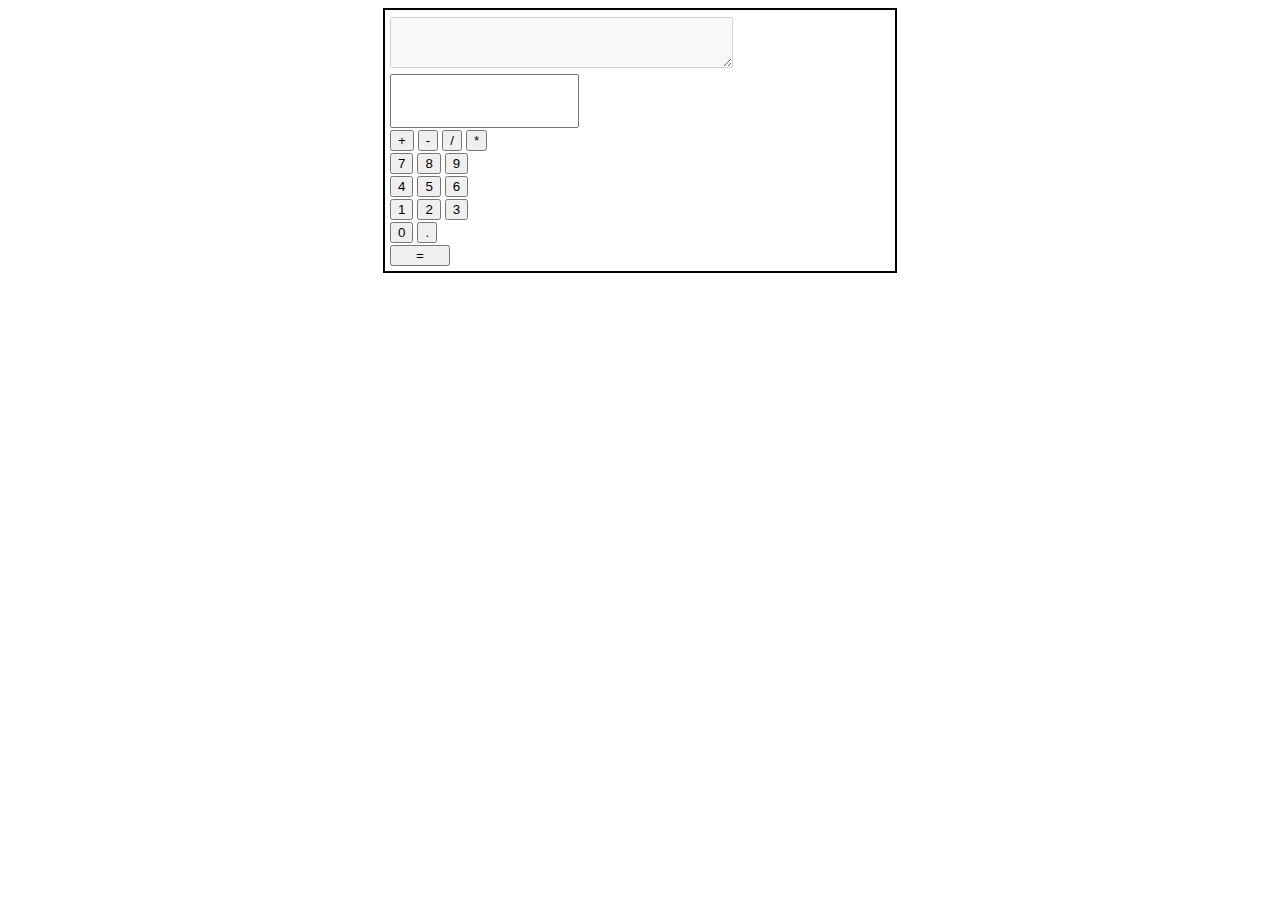
==== index.html @ ce4f457f "progress checkpoint" ====
<!DOCTYPE html>

<head>
    <meta charset="utf-8">
    <meta http-equiv="X-UA-Compatible" content="IE=edge">
    <title>JS Calculator</title>
    <meta name="viewport" content="width=device-width, initial-scale=1">
    <link rel="stylesheet" href="calculator.css">
    <script src="https://ajax.googleapis.com/ajax/libs/jquery/3.4.1/jquery.min.js"></script>
</head>

<body class=wholePage>
    <div class="wrapper">
        <div class="block">
            <textarea class="answer" id="answer" rows="3" cols="40" disabled="disabled"></textarea>
        </div>

        <div class="block">
            <input type="text" class="numberInput" id="numberInput" onkeypress="doKeyAction(event)" />
        </div>

        <div class="block">
            <button type="button" class="operatorButton" id="addButton">+</button>
            <!--43-->
            <button type="button" class="operatorButton" id="subtractButton">-</button>
            <!--45-->
            <button type="button" class="operatorButton" id="divideButton">/</button>
            <!--47-->
            <button type="button" class="operatorButton" id="multiplyButton">*</button>
            <!--42-->
        </div>
        <div class="block">
            <button type="button" class="numberButton" id="7">7</button>
            <!--51-->
            <button type="button" class="numberButton" id="8">8</button>
            <!--50-->
            <button type="button" class="numberButton" id="9">9</button>
            <!--49-->
        </div>
        <div class="block">
            <button type="button" class="numberButton" id="4">4</button>
            <!--54-->
            <button type="button" class="numberButton" id="5">5</button>
            <!--53-->
            <button type="button" class="numberButton" id="6">6</button>
            <!--52-->
        <div class="block">
            <button type="button" class="numberButton" id="1">1</button>
            <!--57-->
            <button type="button" class="numberButton" id="2">2</button>
            <!--56-->
            <button type="button" class="numberButton" id="3">3</button>
            <!--55-->
        </div>


        <div class="block">
            <button type="button" class="number0Button" id="0">0</button>
            <!--48-->
            <button type="button" class="decimalButton" id="decimalButton">.</button>
            <!--46 = .-->
            </div>
            <div class="block">
            <button type="button" class="equalsButton" id="equalsButton">=</button>
            <!--13-->
        </div>
    </div>
    <!--Calculator script-->
    <script>
        //global variables
        const total = document.getElementById('answer');

        //global functions
        function doKeyAction(event) {
            var event = event.which || event.keyCode;
            if (event == 13) {
                //do calculation
                alert('Enter was pressed');
            }
        }

        $(document).keydown(function (e) {
            switch (e.keyCode) {
                case 42:
                    //do multiply
                    break;
                case 43:
                    //do add
                    break;
                case 45:
                    //do subtract
                    break;
                case 46:
                    //do .
                    break;
                case 47:
                    //do divide
                    break;
                case 48:
                    //do 0
                    break;
                case 49:
                    //do 9
                    break;
                case 50:
                    //do 8
                    break;
                case 51:
                    //do 7
                    break;
                case 52:
                    //do 6
                    break;
                case 53:
                    //do 5
                    break;
                case 54:
                    //do 4
                    break;
                case 55:
                    //do 3
                    break;
                case 56:
                    //do 2
                    break;
                case 57:
                    //do 1
                    break;
                case 13:
                    //do enter/equals
                    break;
            }


            // if (e.keyCode == 13)
            //     $("body").append("<p>Enter pressed without focus</p>");
        });

        //add function

        //subtract function

        //multiply function

        //divide function

        //clear/reset function


    </script>
</body>

</html>
---- calculator.css ----
.html{
    background-color:black;
}

.block{
    display:block;
    margin-top:2px;
}

.wrapper{
    display:block;
    margin-left:auto;
    margin-right:auto;
    width:500px;
    height:auto;
    overflow:auto;
    padding:5px;
}

.numberInput,
.answer{
    
}
.wrapper{
    border:2px solid black;
}

.numberInput{
    height:50px;
    line-height:50px;
    font-size:40px;
    width:33%;
    text-align:right;
    padding:0 10px;
}

.numberButton{
    /*make them large and not so generic looking. no border. big and bold text*/
}

.equalsButton{
    /*make very large. decide if you want it tall and narrow or short and wide*/
    /*apply same styles as number buttons except for the dimensions*/
    width: 60px;
    text-align:center;
}
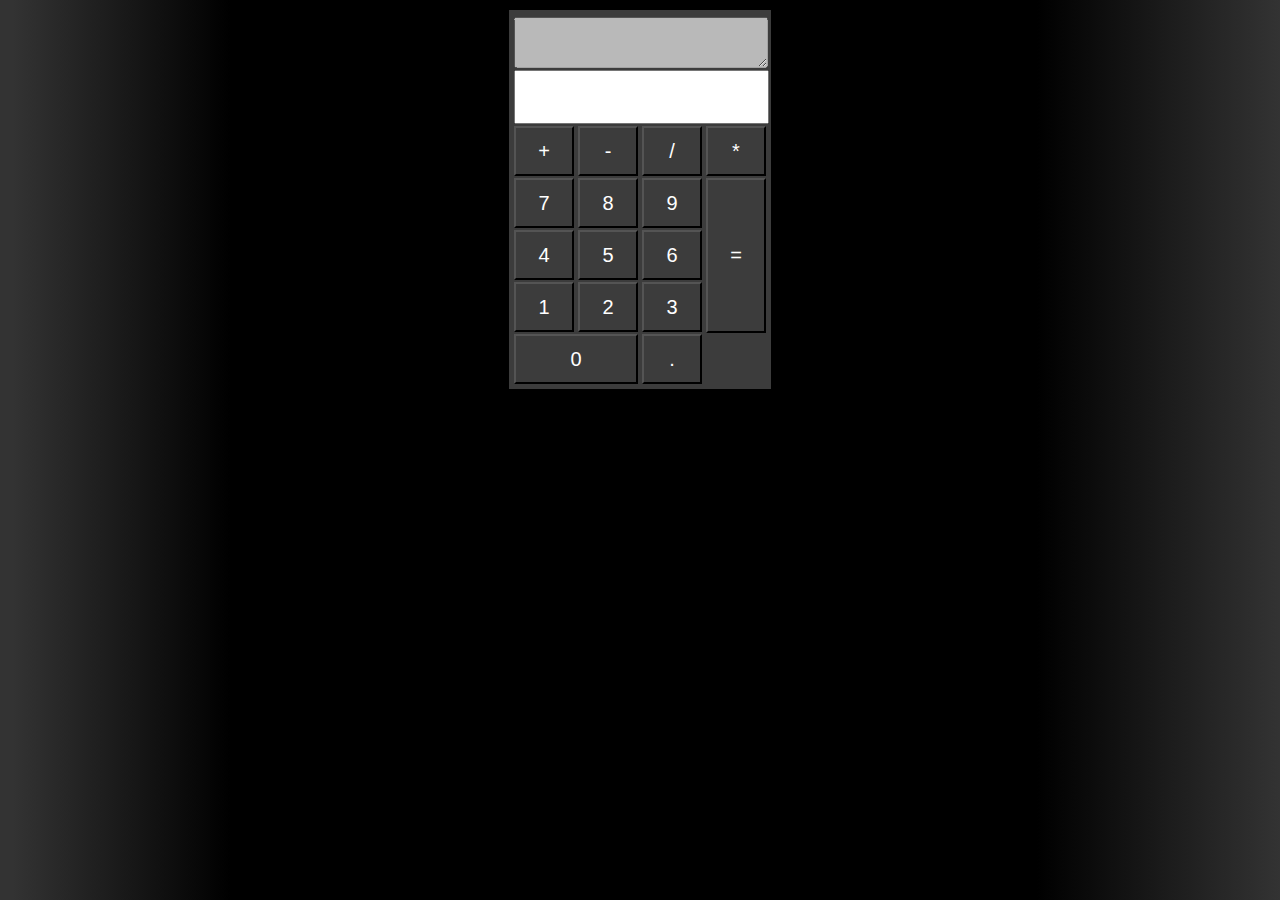
==== commit f715cdf3: "Merge branch 'design' into javascript-functionality" ====
--- a/index.html
+++ b/index.html
@@ -1,5 +1,5 @@
-<!DOCTYPE html>
-
+﻿<!DOCTYPE html>
+<html>
 <head>
     <meta charset="utf-8">
     <meta http-equiv="X-UA-Compatible" content="IE=edge">
@@ -9,7 +9,7 @@
     <script src="https://ajax.googleapis.com/ajax/libs/jquery/3.4.1/jquery.min.js"></script>
 </head>
 
-<body class=wholePage>
+<body class="wholePage">
     <div class="wrapper">
         <div class="block">
             <textarea class="answer" id="answer" rows="3" cols="40" disabled="disabled"></textarea>
@@ -18,57 +18,62 @@
         <div class="block">
             <input type="text" class="numberInput" id="numberInput" onkeypress="doKeyAction(event)" />
         </div>
-
-        <div class="block">
-            <button type="button" class="operatorButton" id="addButton">+</button>
-            <!--43-->
-            <button type="button" class="operatorButton" id="subtractButton">-</button>
-            <!--45-->
-            <button type="button" class="operatorButton" id="divideButton">/</button>
-            <!--47-->
-            <button type="button" class="operatorButton" id="multiplyButton">*</button>
-            <!--42-->
-        </div>
-        <div class="block">
-            <button type="button" class="numberButton" id="7">7</button>
-            <!--51-->
-            <button type="button" class="numberButton" id="8">8</button>
-            <!--50-->
-            <button type="button" class="numberButton" id="9">9</button>
-            <!--49-->
-        </div>
-        <div class="block">
-            <button type="button" class="numberButton" id="4">4</button>
-            <!--54-->
-            <button type="button" class="numberButton" id="5">5</button>
-            <!--53-->
-            <button type="button" class="numberButton" id="6">6</button>
-            <!--52-->
-        <div class="block">
-            <button type="button" class="numberButton" id="1">1</button>
-            <!--57-->
-            <button type="button" class="numberButton" id="2">2</button>
-            <!--56-->
-            <button type="button" class="numberButton" id="3">3</button>
-            <!--55-->
-        </div>
-
-
-        <div class="block">
-            <button type="button" class="number0Button" id="0">0</button>
-            <!--48-->
-            <button type="button" class="decimalButton" id="decimalButton">.</button>
-            <!--46 = .-->
+        <div class="buttonWrapper">
+            <div class="block">
+                <button type="button" class="operatorButton" id="addButton">+</button>
+                <!--43-->
+                <button type="button" class="operatorButton" id="subtractButton">-</button>
+                <!--45-->
+                <button type="button" class="operatorButton" id="divideButton">/</button>
+                <!--47-->
+                <button type="button" class="operatorButton" id="multiplyButton">*</button>
+                <!--42-->
             </div>
-            <div class="block">
-            <button type="button" class="equalsButton" id="equalsButton">=</button>
-            <!--13-->
+            <div class="numberWrapper">
+                <div class="block">
+                    <button type="button" class="numberButton" id="7">7</button>
+                    <!--51-->
+                    <button type="button" class="numberButton" id="8">8</button>
+                    <!--50-->
+                    <button type="button" class="numberButton" id="9">9</button>
+                    <!--49-->
+                </div>
+                <div class="block">
+                    <button type="button" class="numberButton" id="4">4</button>
+                    <!--54-->
+                    <button type="button" class="numberButton" id="5">5</button>
+                    <!--53-->
+                    <button type="button" class="numberButton" id="6">6</button>
+                    <!--52-->
+                    <div class="block">
+                        <button type="button" class="numberButton" id="1">1</button>
+                        <!--57-->
+                        <button type="button" class="numberButton" id="2">2</button>
+                        <!--56-->
+                        <button type="button" class="numberButton" id="3">3</button>
+                        <!--55-->
+                    </div>
+                </div>
+                <div class="block">
+                    <button type="button" class="number0Button" id="0">0</button>
+                    <!--48-->
+                    <button type="button" class="decimalButton" id="decimalButton">.</button>
+                    <!--46 = .-->
+                </div>
+            </div>
+            <div class="equalWrapper">
+                <div class="block">
+                    <button type="button" class="equalsButton" id="equalsButton">=</button>
+                    <!--13-->
+                </div>
+            </div>
         </div>
     </div>
     <!--Calculator script-->
     <script>
         //global variables
         const total = document.getElementById('answer');
+        var numberInput = document.getElementById('numberInput').innerHTML;
 
         //global functions
         function doKeyAction(event) {
@@ -82,19 +87,19 @@
         $(document).keydown(function (e) {
             switch (e.keyCode) {
                 case 42:
-                    //do multiply
+                    Multiply(numberInput);
                     break;
                 case 43:
-                    //do add
+                    Add(numberInput);
                     break;
                 case 45:
-                    //do subtract
+                    Subtract(numberInput);
                     break;
                 case 46:
                     //do .
                     break;
                 case 47:
-                    //do divide
+                    Divide(numberInput);
                     break;
                 case 48:
                     //do 0
@@ -137,17 +142,28 @@
         });
 
         //add function
+        function Add(numberInput) {
+            total.innerHTML = numberInput + "+";
+        }
 
         //subtract function
+        function Subtract(numberInput) {
+            total.innerHTML = numberInput + "-";
+        }
 
         //multiply function
+        function Multiply(numberInput) {
+            total.innerHTML = numberInput + "*";
+        }
 
         //divide function
+        function Divide(numberInput) {
+            total.innerHTML = numberInput + "/";
+        }
 
         //clear/reset function
 
 
     </script>
 </body>
-
 </html>--- a/calculator.css
+++ b/calculator.css
@@ -1,7 +1,10 @@
-
-
-.html{
-    background-color:black;
+.wholePage {
+    background-color: black;
+    background: #333333;
+    background: -moz-linear-gradient(left, #333333 1%, #333333 1%, #000000 18%, #000000 81%, #333333 100%);
+    background: -webkit-linear-gradient(left, #333333 1%,#333333 1%,#000000 18%,#000000 81%,#333333 100%);
+    background: linear-gradient(to right, #333333 1%,#333333 1%,#000000 18%,#000000 81%,#333333 100%);
+    filter: progid:DXImageTransform.Microsoft.gradient( startColorstr='#333333', endColorstr='#333333',GradientType=1 );
 }
 
 .block{
@@ -9,40 +12,67 @@
     margin-top:2px;
 }
 
-.wrapper{
-    display:block;
-    margin-left:auto;
-    margin-right:auto;
-    width:500px;
-    height:auto;
-    overflow:auto;
-    padding:5px;
+.wrapper {
+    display: block;
+    margin-left: auto;
+    margin-right: auto;
+    width: 252px;
+    height: auto;
+    overflow: auto;
+    padding: 5px;
+    background-color: #3c3c3c;
 }
 
-.numberInput,
-.answer{
-    
-}
 .wrapper{
     border:2px solid black;
+}
+
+.answer{
+    display:block;
+    width:248px;
+
 }
 
 .numberInput{
     height:50px;
     line-height:50px;
     font-size:40px;
-    width:33%;
+    width:231px;
     text-align:right;
     padding:0 10px;
 }
 
-.numberButton{
-    /*make them large and not so generic looking. no border. big and bold text*/
+.numberWrapper{
+    float:left;
+}
+.numberButton,
+.operatorButton,
+.decimalButton{
+    width:60px;
+    height:50px;
+    
+}
+.number0Button{
+    width:124px;
+    height:50px;
 }
 
 .equalsButton{
     /*make very large. decide if you want it tall and narrow or short and wide*/
     /*apply same styles as number buttons except for the dimensions*/
     width: 60px;
+    height: 155px;
     text-align:center;
+    margin-left:4px;
+}
+
+.numberButton,
+.operatorButton,
+.decimalButton,
+.number0Button,
+.equalsButton{
+    background-color:#3c3c3c !important;
+    color:#fff;
+    font-weight:normal;
+    font-size:20px;
 }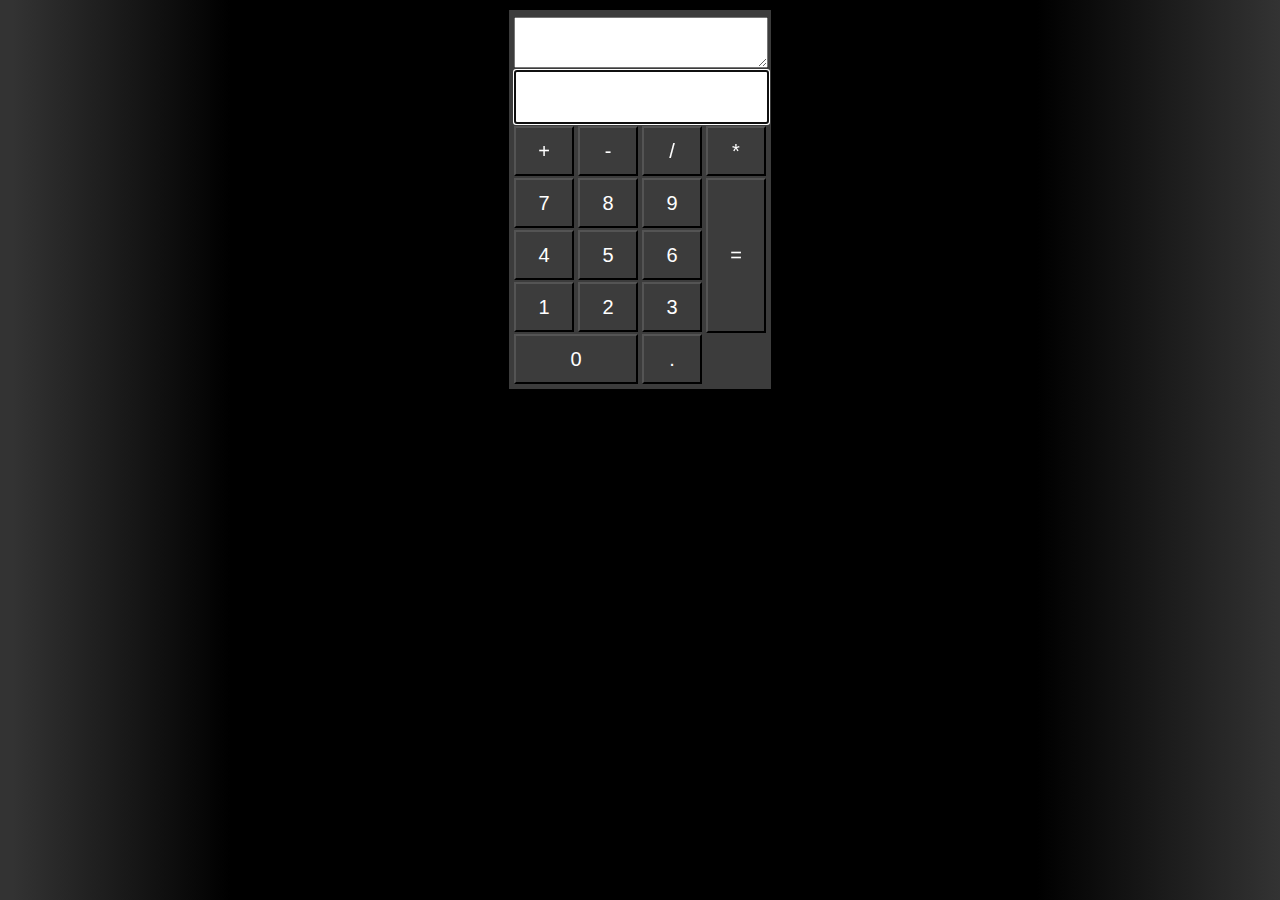
==== commit 47c0b395: "Progress with adding the functionality for add, subtract, multiply and divide as well as auto focusi" ====
--- a/index.html
+++ b/index.html
@@ -12,7 +12,7 @@
 <body class="wholePage">
     <div class="wrapper">
         <div class="block">
-            <textarea class="answer" id="answer" rows="3" cols="40" disabled="disabled"></textarea>
+            <textarea class="answer" id="answer" rows="3" cols="40" readonly="readonly"></textarea>
         </div>
 
         <div class="block">
@@ -69,101 +69,7 @@
             </div>
         </div>
     </div>
-    <!--Calculator script-->
-    <script>
-        //global variables
-        const total = document.getElementById('answer');
-        var numberInput = document.getElementById('numberInput').innerHTML;
+    <script src="calculator.js"></script>
 
-        //global functions
-        function doKeyAction(event) {
-            var event = event.which || event.keyCode;
-            if (event == 13) {
-                //do calculation
-                alert('Enter was pressed');
-            }
-        }
-
-        $(document).keydown(function (e) {
-            switch (e.keyCode) {
-                case 42:
-                    Multiply(numberInput);
-                    break;
-                case 43:
-                    Add(numberInput);
-                    break;
-                case 45:
-                    Subtract(numberInput);
-                    break;
-                case 46:
-                    //do .
-                    break;
-                case 47:
-                    Divide(numberInput);
-                    break;
-                case 48:
-                    //do 0
-                    break;
-                case 49:
-                    //do 9
-                    break;
-                case 50:
-                    //do 8
-                    break;
-                case 51:
-                    //do 7
-                    break;
-                case 52:
-                    //do 6
-                    break;
-                case 53:
-                    //do 5
-                    break;
-                case 54:
-                    //do 4
-                    break;
-                case 55:
-                    //do 3
-                    break;
-                case 56:
-                    //do 2
-                    break;
-                case 57:
-                    //do 1
-                    break;
-                case 13:
-                    //do enter/equals
-                    break;
-            }
-
-
-            // if (e.keyCode == 13)
-            //     $("body").append("<p>Enter pressed without focus</p>");
-        });
-
-        //add function
-        function Add(numberInput) {
-            total.innerHTML = numberInput + "+";
-        }
-
-        //subtract function
-        function Subtract(numberInput) {
-            total.innerHTML = numberInput + "-";
-        }
-
-        //multiply function
-        function Multiply(numberInput) {
-            total.innerHTML = numberInput + "*";
-        }
-
-        //divide function
-        function Divide(numberInput) {
-            total.innerHTML = numberInput + "/";
-        }
-
-        //clear/reset function
-
-
-    </script>
 </body>
 </html>--- a/calculator.css
+++ b/calculator.css
@@ -21,9 +21,6 @@
     overflow: auto;
     padding: 5px;
     background-color: #3c3c3c;
-}
-
-.wrapper{
     border:2px solid black;
 }
 
@@ -71,8 +68,25 @@
 .decimalButton,
 .number0Button,
 .equalsButton{
-    background-color:#3c3c3c !important;
+    background-color:#3c3c3c;
     color:#fff;
     font-weight:normal;
     font-size:20px;
+}
+.numberButton:hover,
+.operatorButton:hover,
+.decimalButton:hover,
+.number0Button:hover,
+.equalsButton:hover{
+    background-color:rgba(0,0,0,0.7);
+
+}
+
+.numberButton:active,
+.operatorButton:active,
+.decimalButton:active,
+.number0Button:active,
+.equalsButton:active{
+    background-color:rgba(0,0,0,1);
+
 }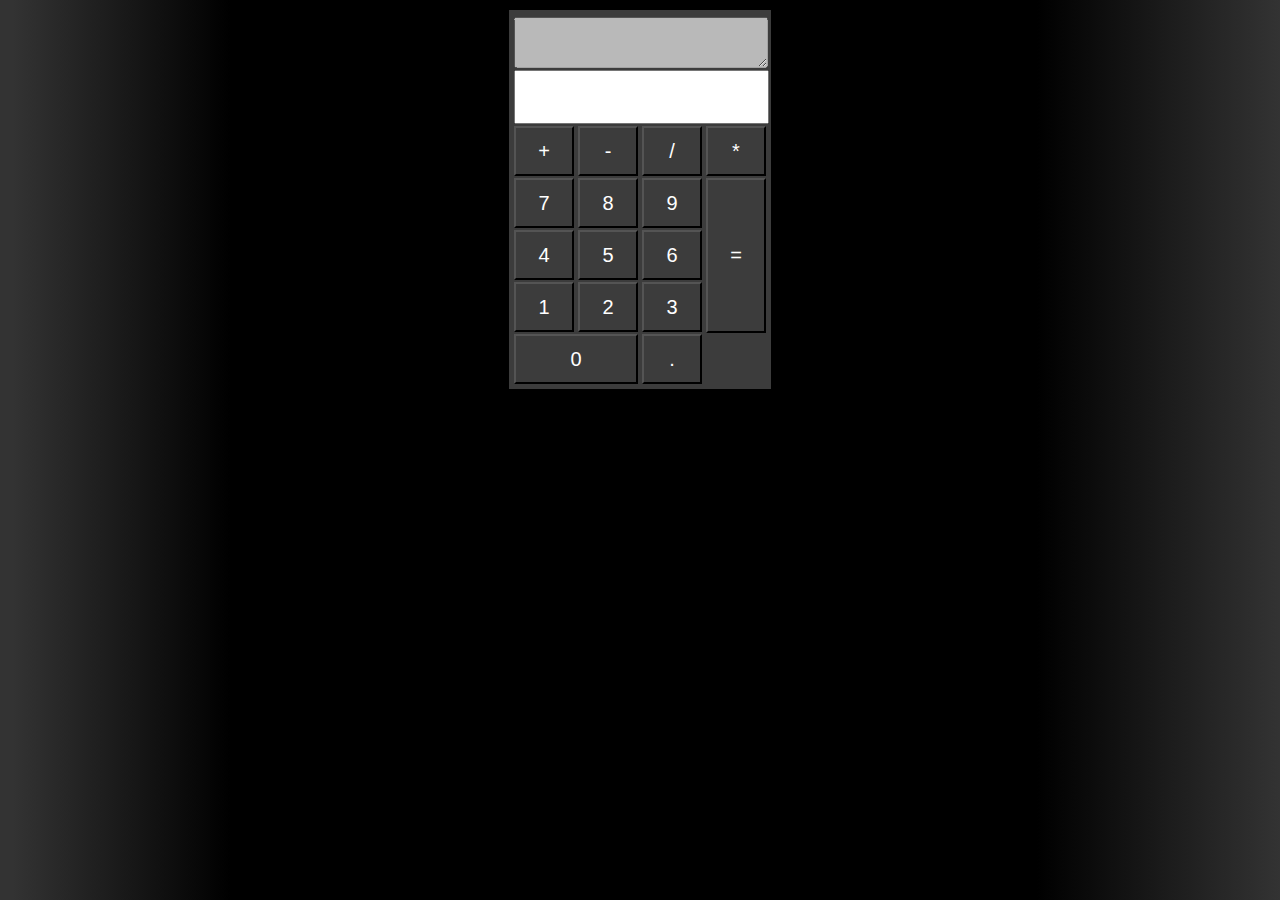
==== commit c742ce5a: "added missing div and had to reformat" ====
--- a/index.html
+++ b/index.html
@@ -1,5 +1,5 @@
-﻿<!DOCTYPE html>
-<html>
+<!DOCTYPE html>
+
 <head>
     <meta charset="utf-8">
     <meta http-equiv="X-UA-Compatible" content="IE=edge">
@@ -12,7 +12,7 @@
 <body class="wholePage">
     <div class="wrapper">
         <div class="block">
-            <textarea class="answer" id="answer" rows="3" cols="40" readonly="readonly"></textarea>
+            <textarea class="answer" id="answer" rows="3" cols="40" disabled="disabled"></textarea>
         </div>
 
         <div class="block">
@@ -45,14 +45,14 @@
                     <!--53-->
                     <button type="button" class="numberButton" id="6">6</button>
                     <!--52-->
-                    <div class="block">
-                        <button type="button" class="numberButton" id="1">1</button>
-                        <!--57-->
-                        <button type="button" class="numberButton" id="2">2</button>
-                        <!--56-->
-                        <button type="button" class="numberButton" id="3">3</button>
-                        <!--55-->
-                    </div>
+                </div>
+                <div class="block">
+                    <button type="button" class="numberButton" id="1">1</button>
+                    <!--57-->
+                    <button type="button" class="numberButton" id="2">2</button>
+                    <!--56-->
+                    <button type="button" class="numberButton" id="3">3</button>
+                    <!--55-->
                 </div>
                 <div class="block">
                     <button type="button" class="number0Button" id="0">0</button>
@@ -61,15 +61,98 @@
                     <!--46 = .-->
                 </div>
             </div>
-            <div class="equalWrapper">
-                <div class="block">
-                    <button type="button" class="equalsButton" id="equalsButton">=</button>
-                    <!--13-->
-                </div>
+        </div>
+        <div class="equalWrapper">
+            <div class="block">
+                <button type="button" class="equalsButton" id="equalsButton">=</button>
+                <!--13-->
             </div>
         </div>
     </div>
-    <script src="calculator.js"></script>
+    </div>
+    <!--Calculator script-->
+    <script>
+        //global variables
+        const total = document.getElementById('answer');
 
+        //global functions
+        function doKeyAction(event) {
+            var event = event.which || event.keyCode;
+            if (event == 13) {
+                //do calculation
+                alert('Enter was pressed');
+            }
+        }
+
+        $(document).keydown(function (e) {
+            switch (e.keyCode) {
+                case 42:
+                    //do multiply
+                    break;
+                case 43:
+                    //do add
+                    break;
+                case 45:
+                    //do subtract
+                    break;
+                case 46:
+                    //do .
+                    break;
+                case 47:
+                    //do divide
+                    break;
+                case 48:
+                    //do 0
+                    break;
+                case 49:
+                    //do 9
+                    break;
+                case 50:
+                    //do 8
+                    break;
+                case 51:
+                    //do 7
+                    break;
+                case 52:
+                    //do 6
+                    break;
+                case 53:
+                    //do 5
+                    break;
+                case 54:
+                    //do 4
+                    break;
+                case 55:
+                    //do 3
+                    break;
+                case 56:
+                    //do 2
+                    break;
+                case 57:
+                    //do 1
+                    break;
+                case 13:
+                    //do enter/equals
+                    break;
+            }
+
+
+            // if (e.keyCode == 13)
+            //     $("body").append("<p>Enter pressed without focus</p>");
+        });
+
+        //add function
+
+        //subtract function
+
+        //multiply function
+
+        //divide function
+
+        //clear/reset function
+
+
+    </script>
 </body>
+
 </html>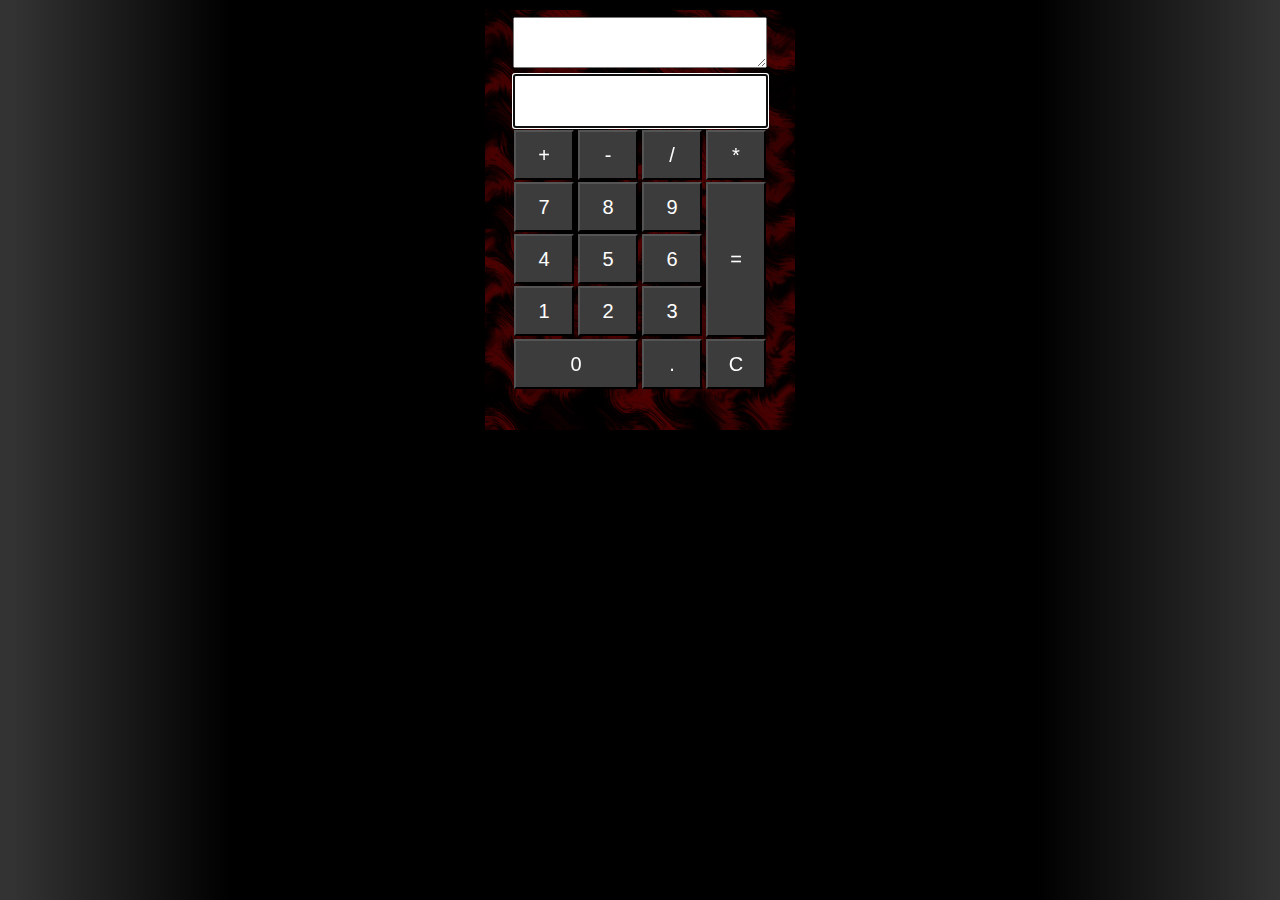
==== commit 32669614: "I did it" ====
--- a/index.html
+++ b/index.html
@@ -1,4 +1,5 @@
-<!DOCTYPE html>
+﻿<!DOCTYPE html>
+<html>
 
 <head>
     <meta charset="utf-8">
@@ -12,7 +13,7 @@
 <body class="wholePage">
     <div class="wrapper">
         <div class="block">
-            <textarea class="answer" id="answer" rows="3" cols="40" disabled="disabled"></textarea>
+            <textarea class="answer" id="answer" rows="3" cols="40" readonly="readonly"></textarea>
         </div>
 
         <div class="block">
@@ -54,105 +55,26 @@
                     <button type="button" class="numberButton" id="3">3</button>
                     <!--55-->
                 </div>
+            </div>
+            <div class="equalWrapper">
+                <div class="block">
+                    <button type="button" class="equalsButton" id="equalsButton">=</button>
+                    <!--13-->
+                </div>
+            </div>
+            <div class bottomRowWrapper>
                 <div class="block">
                     <button type="button" class="number0Button" id="0">0</button>
                     <!--48-->
                     <button type="button" class="decimalButton" id="decimalButton">.</button>
                     <!--46 = .-->
+                    <button type="button" class="clearButton" id="0">C</button>
                 </div>
             </div>
         </div>
-        <div class="equalWrapper">
-            <div class="block">
-                <button type="button" class="equalsButton" id="equalsButton">=</button>
-                <!--13-->
-            </div>
-        </div>
     </div>
-    </div>
-    <!--Calculator script-->
-    <script>
-        //global variables
-        const total = document.getElementById('answer');
+    <script src="calculator.js"></script>
 
-        //global functions
-        function doKeyAction(event) {
-            var event = event.which || event.keyCode;
-            if (event == 13) {
-                //do calculation
-                alert('Enter was pressed');
-            }
-        }
-
-        $(document).keydown(function (e) {
-            switch (e.keyCode) {
-                case 42:
-                    //do multiply
-                    break;
-                case 43:
-                    //do add
-                    break;
-                case 45:
-                    //do subtract
-                    break;
-                case 46:
-                    //do .
-                    break;
-                case 47:
-                    //do divide
-                    break;
-                case 48:
-                    //do 0
-                    break;
-                case 49:
-                    //do 9
-                    break;
-                case 50:
-                    //do 8
-                    break;
-                case 51:
-                    //do 7
-                    break;
-                case 52:
-                    //do 6
-                    break;
-                case 53:
-                    //do 5
-                    break;
-                case 54:
-                    //do 4
-                    break;
-                case 55:
-                    //do 3
-                    break;
-                case 56:
-                    //do 2
-                    break;
-                case 57:
-                    //do 1
-                    break;
-                case 13:
-                    //do enter/equals
-                    break;
-            }
-
-
-            // if (e.keyCode == 13)
-            //     $("body").append("<p>Enter pressed without focus</p>");
-        });
-
-        //add function
-
-        //subtract function
-
-        //multiply function
-
-        //divide function
-
-        //clear/reset function
-
-
-    </script>
 </body>
 
 </html>--- a/calculator.css
+++ b/calculator.css
@@ -16,16 +16,17 @@
     display: block;
     margin-left: auto;
     margin-right: auto;
-    width: 252px;
-    height: auto;
+    width: 300px;
+    height: 410px;
     overflow: auto;
     padding: 5px;
-    background-color: #3c3c3c;
+    background-image: url("redNblack background.jpg");
     border:2px solid black;
+    text-align:center;
 }
 
 .answer{
-    display:block;
+    display:inline-block;
     width:248px;
 
 }
@@ -40,11 +41,14 @@
 }
 
 .numberWrapper{
+    display:inline-block;
     float:left;
+    padding-left:24px;
 }
 .numberButton,
 .operatorButton,
-.decimalButton{
+.decimalButton,
+.clearButton{
     width:60px;
     height:50px;
     
@@ -60,14 +64,15 @@
     width: 60px;
     height: 155px;
     text-align:center;
-    margin-left:4px;
+    margin-left:-20px;
 }
 
 .numberButton,
 .operatorButton,
 .decimalButton,
 .number0Button,
-.equalsButton{
+.equalsButton,
+.clearButton{
     background-color:#3c3c3c;
     color:#fff;
     font-weight:normal;
@@ -77,8 +82,9 @@
 .operatorButton:hover,
 .decimalButton:hover,
 .number0Button:hover,
-.equalsButton:hover{
-    background-color:rgba(0,0,0,0.7);
+.equalsButton:hover,
+.clearButton:hover{
+    background-color:rgba(0,0,0,0.5);
 
 }
 
@@ -86,7 +92,8 @@
 .operatorButton:active,
 .decimalButton:active,
 .number0Button:active,
-.equalsButton:active{
+.equalsButton:active,
+.clearButton:active{
     background-color:rgba(0,0,0,1);
 
 }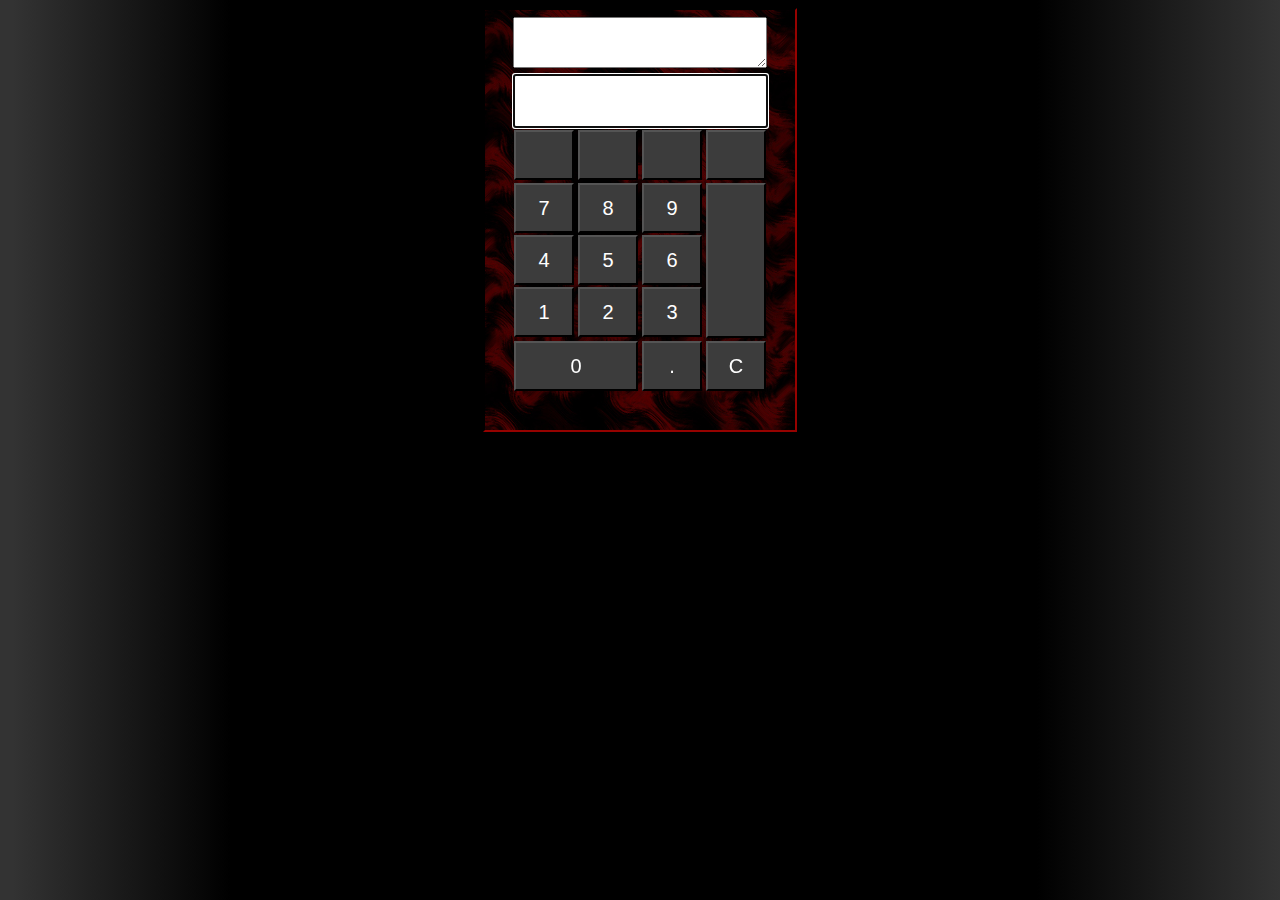
==== commit d48734e0: "Used Font Awesome" ====
--- a/index.html
+++ b/index.html
@@ -7,6 +7,7 @@
     <title>JS Calculator</title>
     <meta name="viewport" content="width=device-width, initial-scale=1">
     <link rel="stylesheet" href="calculator.css">
+    <link rel="stylesheet" href="https://use.fontawesome.com/releases/v5.6.3/css/all.css" integrity="sha384-UHRtZLI+pbxtHCWp1t77Bi1L4ZtiqrqD80Kn4Z8NTSRyMA2Fd33n5dQ8lWUE00s/" crossorigin="anonymous">
     <script src="https://ajax.googleapis.com/ajax/libs/jquery/3.4.1/jquery.min.js"></script>
 </head>
 
@@ -21,13 +22,13 @@
         </div>
         <div class="buttonWrapper">
             <div class="block">
-                <button type="button" class="operatorButton" id="addButton">+</button>
+                <button type="button" class="operatorButton" id="addButton"><i class="fas fa-plus"></i></button>
                 <!--43-->
-                <button type="button" class="operatorButton" id="subtractButton">-</button>
+                <button type="button" class="operatorButton" id="subtractButton"><i class="fas fa-minus"></i></button>
                 <!--45-->
-                <button type="button" class="operatorButton" id="divideButton">/</button>
+                <button type="button" class="operatorButton" id="divideButton"><i class="fas fa-divide"></i></button>
                 <!--47-->
-                <button type="button" class="operatorButton" id="multiplyButton">*</button>
+                <button type="button" class="operatorButton" id="multiplyButton"><i class="fas fa-times"></i></button>
                 <!--42-->
             </div>
             <div class="numberWrapper">
@@ -58,7 +59,7 @@
             </div>
             <div class="equalWrapper">
                 <div class="block">
-                    <button type="button" class="equalsButton" id="equalsButton">=</button>
+                    <button type="button" class="equalsButton" id="equalsButton"><i class="fas fa-equals"></i></button>
                     <!--13-->
                 </div>
             </div>
--- a/calculator.css
+++ b/calculator.css
@@ -21,7 +21,8 @@
     overflow: auto;
     padding: 5px;
     background-image: url("redNblack background.jpg");
-    border:2px solid black;
+
+    border:2px inset #420100;
     text-align:center;
 }
 
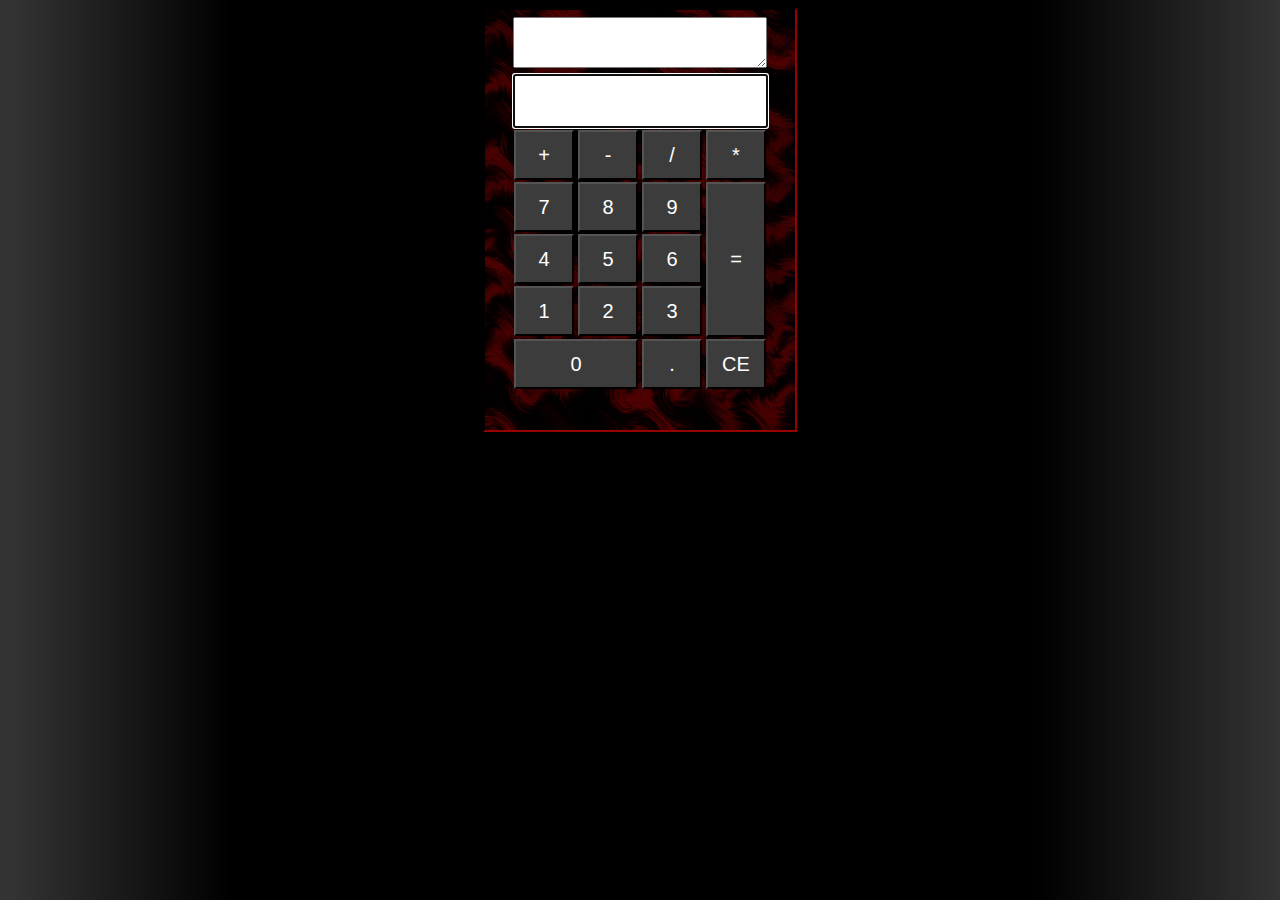
==== commit a812f5a4: "rebased onto design branch" ====
--- a/index.html
+++ b/index.html
@@ -13,66 +13,52 @@
 
 <body class="wholePage">
     <div class="wrapper">
-        <div class="block">
-            <textarea class="answer" id="answer" rows="3" cols="40" readonly="readonly"></textarea>
-        </div>
+        <form id="calculatorForm">
+            <div class="block">
+                <textarea class="answer" id="answer" rows="3" cols="40" readonly="readonly"></textarea>
+            </div>
 
-        <div class="block">
-            <input type="text" class="numberInput" id="numberInput" onkeypress="doKeyAction(event)" />
-        </div>
-        <div class="buttonWrapper">
             <div class="block">
-                <button type="button" class="operatorButton" id="addButton"><i class="fas fa-plus"></i></button>
-                <!--43-->
-                <button type="button" class="operatorButton" id="subtractButton"><i class="fas fa-minus"></i></button>
-                <!--45-->
-                <button type="button" class="operatorButton" id="divideButton"><i class="fas fa-divide"></i></button>
-                <!--47-->
-                <button type="button" class="operatorButton" id="multiplyButton"><i class="fas fa-times"></i></button>
-                <!--42-->
+                <input type="text" class="numberInput" id="numberInput" readonly="readonly" />
             </div>
-            <div class="numberWrapper">
+            <div class="buttonWrapper">
                 <div class="block">
-                    <button type="button" class="numberButton" id="7">7</button>
-                    <!--51-->
-                    <button type="button" class="numberButton" id="8">8</button>
-                    <!--50-->
-                    <button type="button" class="numberButton" id="9">9</button>
-                    <!--49-->
+                    <button type="button" class="operatorButton" id="addButton" onclick="Add(document.getElementById('numberInput').value)">+</button>
+                    <button type="button" class="operatorButton" id="subtractButton" onclick="Subtract(document.getElementById('numberInput').value)">-</button>
+                    <button type="button" class="operatorButton" id="divideButton" onclick="Divide(document.getElementById('numberInput').value)">/</button>
+                    <button type="button" class="operatorButton" id="multiplyButton" onclick="Multiply(document.getElementById('numberInput').value)">*</button>
                 </div>
-                <div class="block">
-                    <button type="button" class="numberButton" id="4">4</button>
-                    <!--54-->
-                    <button type="button" class="numberButton" id="5">5</button>
-                    <!--53-->
-                    <button type="button" class="numberButton" id="6">6</button>
-                    <!--52-->
+                <div class="numberWrapper">
+                    <div class="block">
+                        <button type="button" class="numberButton" id="7" onclick="UpdateInputField('7')">7</button>
+                        <button type="button" class="numberButton" id="8" onclick="UpdateInputField('8')">8</button>
+                        <button type="button" class="numberButton" id="9" onclick="UpdateInputField('9')">9</button>
+                    </div>
+                    <div class="block">
+                        <button type="button" class="numberButton" id="4" onclick="UpdateInputField('4')">4</button>
+                        <button type="button" class="numberButton" id="5" onclick="UpdateInputField('5')">5</button>
+                        <button type="button" class="numberButton" id="6" onclick="UpdateInputField('6')">6</button>
+                    </div>
+                    <div class="block">
+                        <button type="button" class="numberButton" id="1" onclick="UpdateInputField('1')">1</button>
+                        <button type="button" class="numberButton" id="2" onclick="UpdateInputField('2')">2</button>
+                        <button type="button" class="numberButton" id="3" onclick="UpdateInputField('3')">3</button>
+                    </div>
                 </div>
-                <div class="block">
-                    <button type="button" class="numberButton" id="1">1</button>
-                    <!--57-->
-                    <button type="button" class="numberButton" id="2">2</button>
-                    <!--56-->
-                    <button type="button" class="numberButton" id="3">3</button>
-                    <!--55-->
+                <div class="equalWrapper">
+                    <div class="block">
+                        <button type="button" class="equalsButton" id="equalsButton" onclick="Equals(document.getElementById('numberInput').value)">=</button>
+                    </div>
+                </div>
+                <div class="bottomRowWrapper">
+                    <div class="block">
+                        <button type="button" class="number0Button" id="0" onclick="UpdateInputField('0')">0</button>
+                        <button type="button" class="decimalButton" id="decimalButton" onclick="UpdateInputField('.')">.</button>
+                        <button type="button" class="clearButton" id="0" onclick="FocusCursorAndClearInput()">CE</button>
+                    </div>
                 </div>
             </div>
-            <div class="equalWrapper">
-                <div class="block">
-                    <button type="button" class="equalsButton" id="equalsButton"><i class="fas fa-equals"></i></button>
-                    <!--13-->
-                </div>
-            </div>
-            <div class bottomRowWrapper>
-                <div class="block">
-                    <button type="button" class="number0Button" id="0">0</button>
-                    <!--48-->
-                    <button type="button" class="decimalButton" id="decimalButton">.</button>
-                    <!--46 = .-->
-                    <button type="button" class="clearButton" id="0">C</button>
-                </div>
-            </div>
-        </div>
+        </form>
     </div>
     <script src="calculator.js"></script>
 
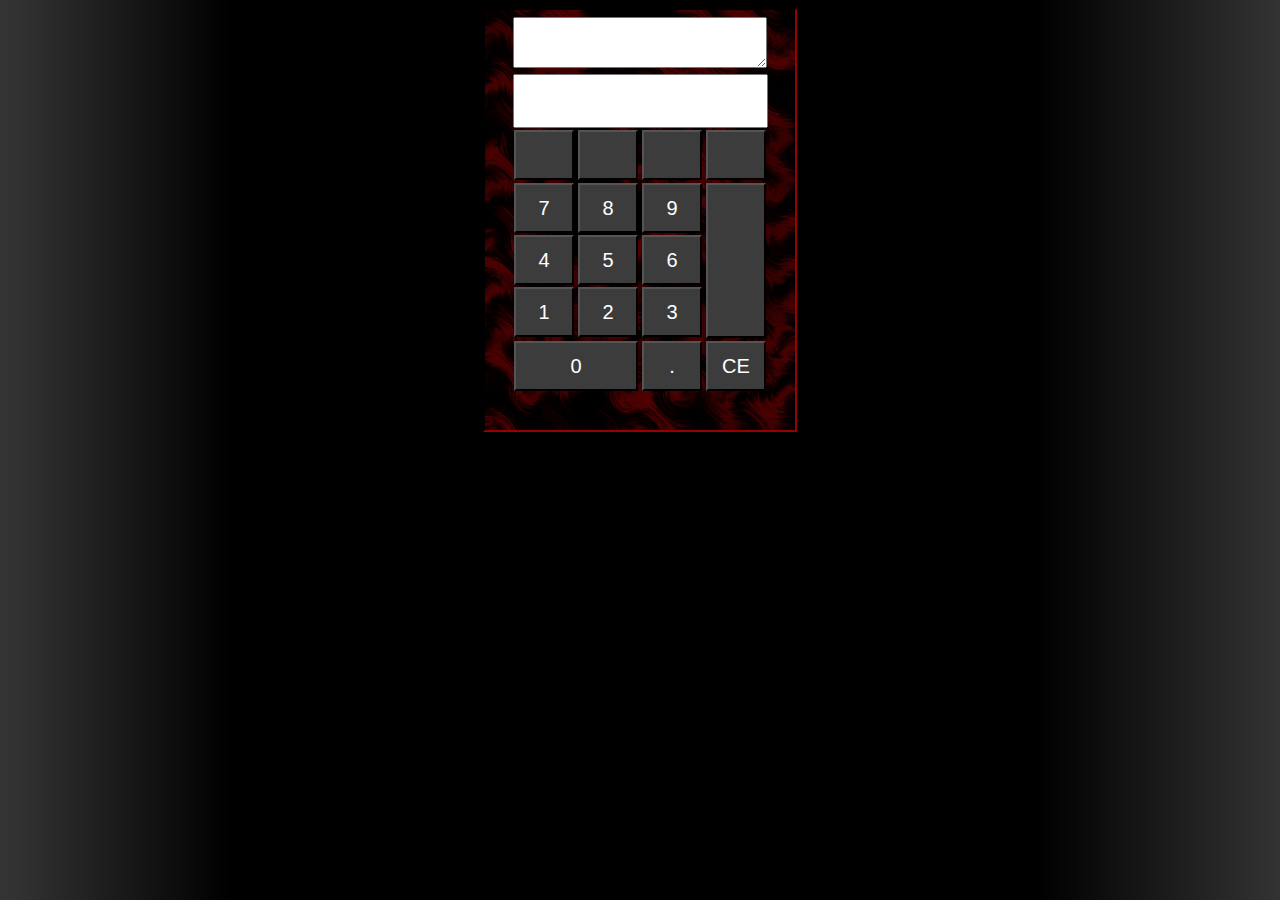
==== commit e60c5ad7: "Merge pull request #5 from Mysteria-Nixas/design" ====
--- a/index.html
+++ b/index.html
@@ -23,10 +23,18 @@
             </div>
             <div class="buttonWrapper">
                 <div class="block">
-                    <button type="button" class="operatorButton" id="addButton" onclick="Add(document.getElementById('numberInput').value)">+</button>
-                    <button type="button" class="operatorButton" id="subtractButton" onclick="Subtract(document.getElementById('numberInput').value)">-</button>
-                    <button type="button" class="operatorButton" id="divideButton" onclick="Divide(document.getElementById('numberInput').value)">/</button>
-                    <button type="button" class="operatorButton" id="multiplyButton" onclick="Multiply(document.getElementById('numberInput').value)">*</button>
+                    <button type="button" class="operatorButton" id="addButton" onclick="Add(document.getElementById('numberInput').value)">
+                        <i class="fas fa-plus"></i>
+                    </button>
+                    <button type="button" class="operatorButton" id="subtractButton" onclick="Subtract(document.getElementById('numberInput').value)">
+                        <i class="fas fa-minus"></i>
+                    </button>
+                    <button type="button" class="operatorButton" id="divideButton" onclick="Divide(document.getElementById('numberInput').value)">
+                        <i class="fas fa-divide"></i>
+                    </button>
+                    <button type="button" class="operatorButton" id="multiplyButton" onclick="Multiply(document.getElementById('numberInput').value)">
+                        <i class="fas fa-times"></i>
+                    </button>
                 </div>
                 <div class="numberWrapper">
                     <div class="block">
@@ -47,7 +55,9 @@
                 </div>
                 <div class="equalWrapper">
                     <div class="block">
-                        <button type="button" class="equalsButton" id="equalsButton" onclick="Equals(document.getElementById('numberInput').value)">=</button>
+                        <button type="button" class="equalsButton" id="equalsButton" onclick="Equals(document.getElementById('numberInput').value)">
+                            <i class="fas fa-equals"></i>
+                        </button>
                     </div>
                 </div>
                 <div class="bottomRowWrapper">
